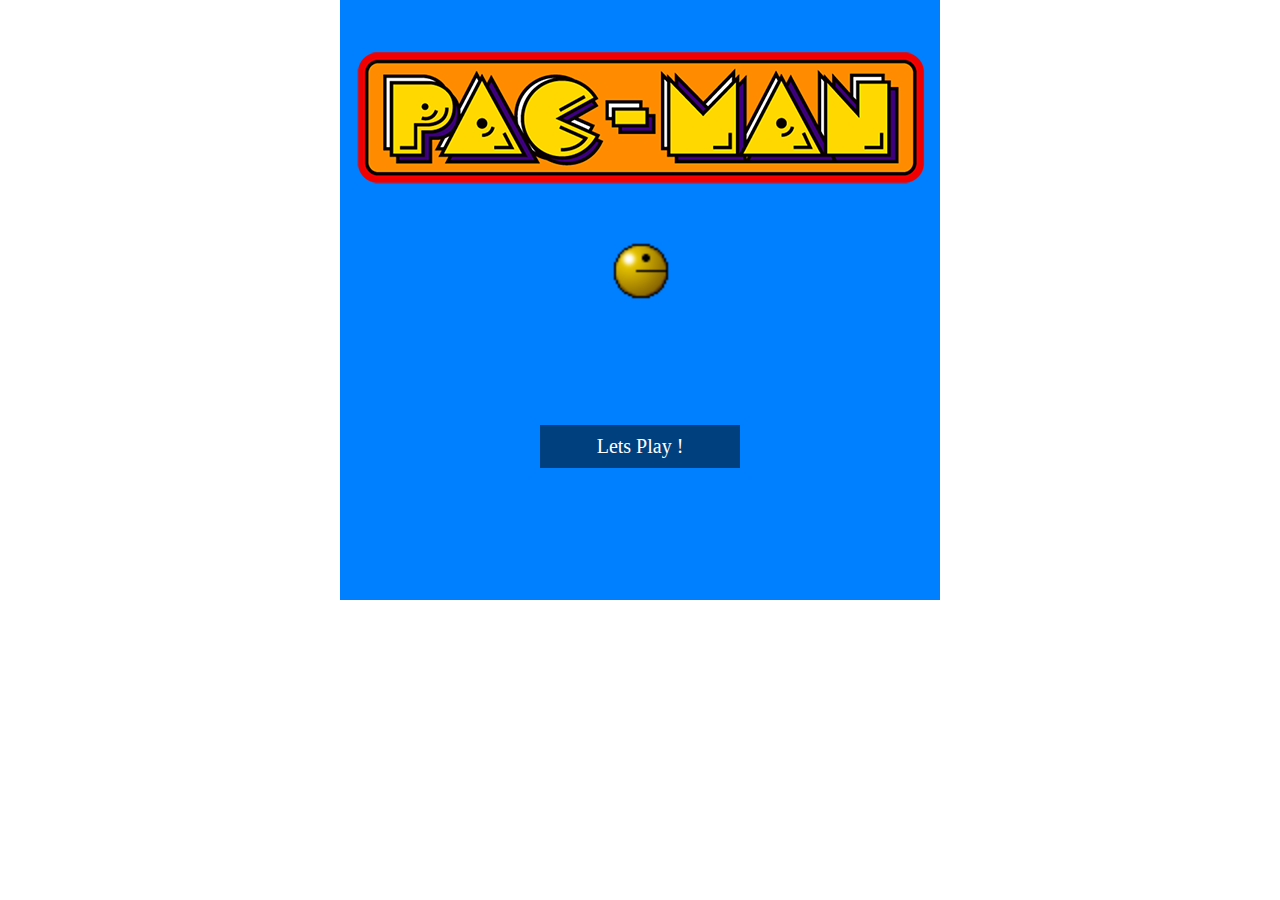
==== Pacman/index.html @ 627aff19 "Add files via upload" ====
<!DOCTYPE html>
<html lang="en">
<head>
    <meta charset="UTF-8">
    <title>Pacman</title>
    <link rel='stylesheet' href='css/styles.css'/>
</head>

<body>
    <div class="main">
            <canvas id="canvas"></canvas>
            <button id="play">Let's Play</button>
    </div>
    
    <script type="text/javascript" src="js/utility.js"></script>
    <script type="text/javascript" src="js/Map.js"></script>
    <script type="text/javascript" src="js/Collider.js"></script>
    <script type="text/javascript" src="js/MovingAgent.js"></script>
    <script type="text/javascript" src="js/Pacman.js"></script>
    <script type="text/javascript" src="js/Ghost.js"></script>
    <!-- <script type="text/javascript" src="js/Spot.js"></script>

    <script type="text/javascript" src="js/AlgoAstar.js"></script> -->


    <script type="text/javascript" src="js/Audio.js"></script>
    <script type="text/javascript" src="js/Controls.js"></script>
    <script type="text/javascript" src="js/Drawer.js"></script>
   
    <script type="text/javascript" src="js/Game.js"></script>
    <!-- <script src= "js/Astar.js"></script> -->


</body>
</html>
---- Pacman/css/styles.css ----
* {
    padding: 0; margin: 0;
}

.main {
    background: black;
    display: block;
    margin: 0 auto;
    width: 600px;
    position: relative;
}

canvas{
    margin: 0 auto;
    display: block;
}

#play{
    position: absolute;
    padding: 10px 40px;
    width: 200px;
    top: 425px;
    left: 200px;
    border: none;
    background-color: #00407f;
    font-family: "comic sans ms";
    color: white;
    font-size: 20px;


    /* right: 200px; */
}
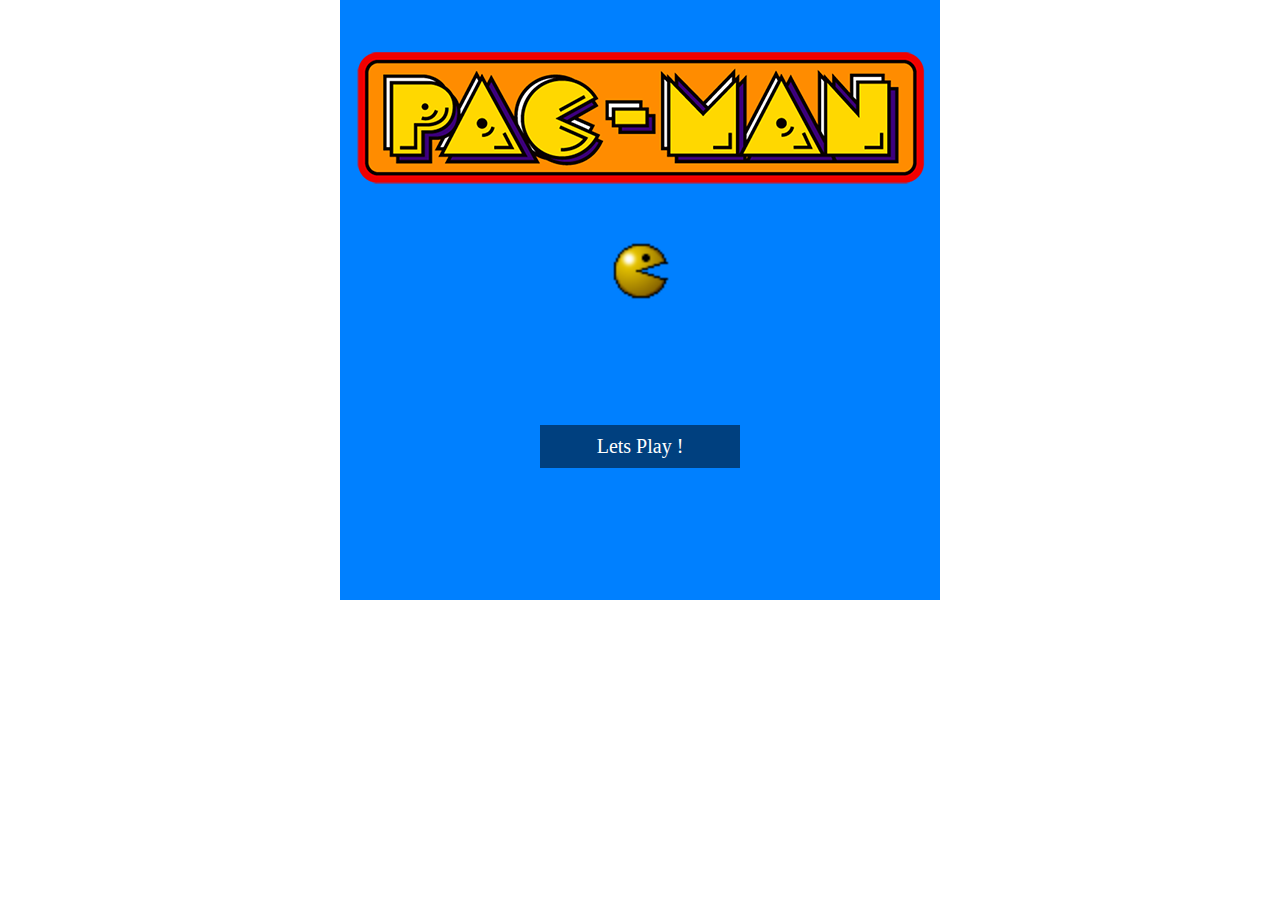
==== commit 2617221d: "Pacman game" ====
--- a/Pacman/index.html
+++ b/Pacman/index.html
@@ -9,7 +9,11 @@
 <body>
     <div class="main">
             <canvas id="canvas"></canvas>
-            <button id="play">Let's Play</button>
+            <button id="play" class="hover">Let's Play</button>
+            <button id="easy" class="hover">Easy</button>
+            <button id="medium" class="hover">Medium</button>
+            <button id="hard" class="hover">Hard</button>
+            <button id="enemyPlayer" class="hover">Player vs Enemy Player Mode</button>
     </div>
     
     <script type="text/javascript" src="js/utility.js"></script>
@@ -28,6 +32,7 @@
     <script type="text/javascript" src="js/Drawer.js"></script>
    
     <script type="text/javascript" src="js/Game.js"></script>
+    <script type="text/javascript" src="js/script.js"></script>
     <!-- <script src= "js/Astar.js"></script> -->
 
 
--- a/Pacman/css/styles.css
+++ b/Pacman/css/styles.css
@@ -13,7 +13,7 @@
 canvas{
     margin: 0 auto;
     display: block;
-}
+} 
 
 #play{
     position: absolute;
@@ -26,7 +26,69 @@
     font-family: "comic sans ms";
     color: white;
     font-size: 20px;
+}
 
+#easy{
+    position: absolute;
+    padding: 10px 40px;
+    width: 160px;
+    top: 425px;
+    left: 30px;
+    border: none;
+    background-color: #00407f;
+    font-family: "comic sans ms";
+    color: white;
+    font-size: 20px;
+    text-align: center;
+    display: none;
+}
 
-    /* right: 200px; */
+#medium{
+    position: absolute;
+    padding: 10px 40px;
+    width: 160px;
+    top: 425px;
+    left: 220px;
+    border: none;
+    background-color: #00407f;
+    font-family: "comic sans ms";
+    color: white;
+    font-size: 20px;
+    text-align: center;
+    display: none;
+}
+
+#hard{
+    position: absolute;
+    padding: 10px 40px;
+    width: 160px;
+    top: 425px;
+    left: 410px;
+    border: none;
+    background-color: #00407f;
+    font-family: "comic sans ms";
+    color: white;
+    font-size: 20px;
+    text-align: center;
+    display: none;
+}
+
+#enemyPlayer{
+    position: absolute;
+    padding: 10px 40px;
+    width: 400px;
+    top: 500px;
+    left: 100px;
+    border: none;
+    background-color: #00407f;
+    font-family: "comic sans ms";
+    color: white;
+    font-size: 20px;
+    text-align: center;
+    display: none;
+}
+
+.hover:hover{
+    opacity: 0.7;
+    cursor: pointer;
 }